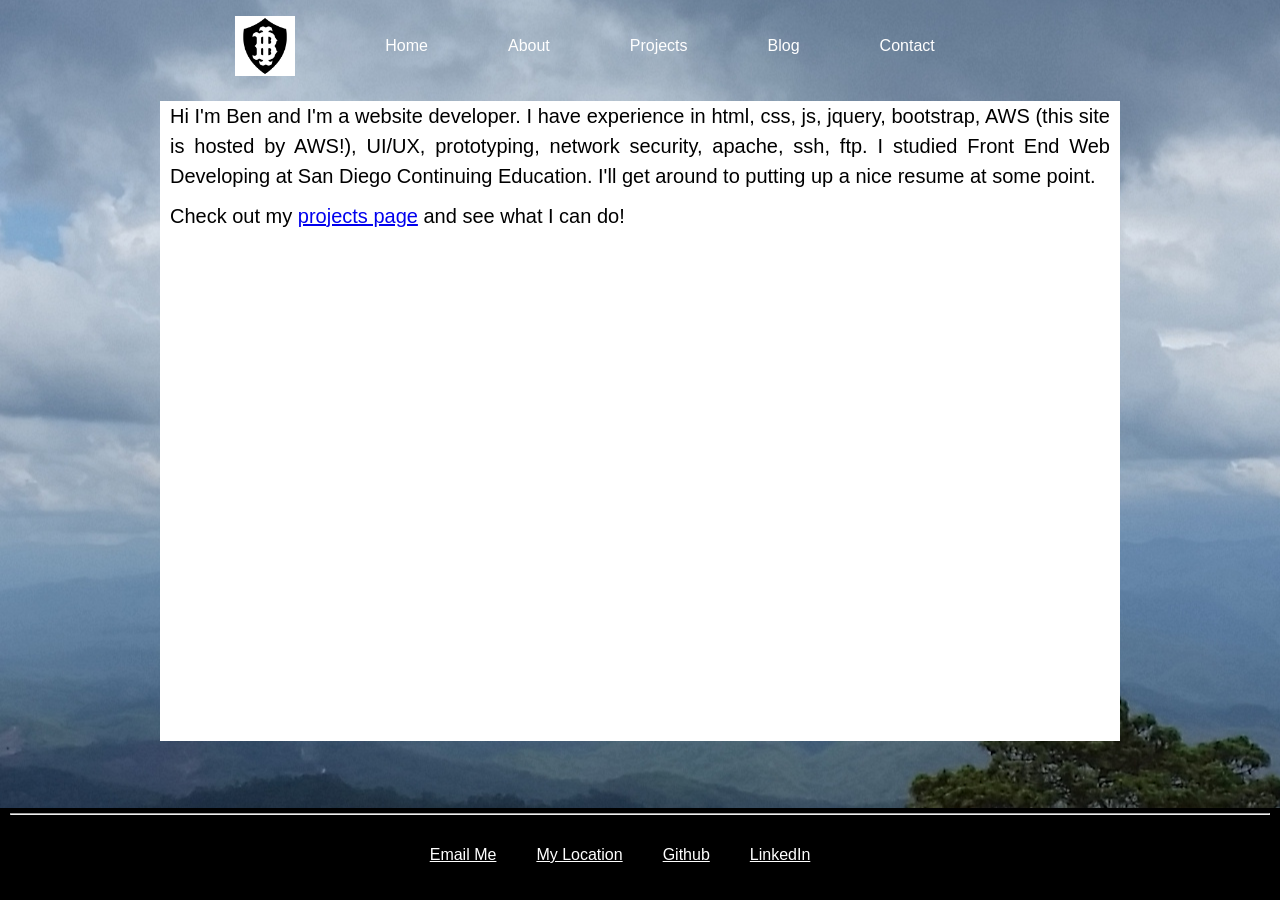
==== aboutme/index.html @ 7b83dccc "Added website files" ====
<!DOCTYPE html>
<html>

<head>
    <meta charset="UTF-8">
    <meta name="viewport" content="width=device-width, initial-scale=1.0">
    <meta http-equiv="X-UA-Compatible" content="ie=edge">
    <title>About Me</title>
    <script src="https://code.jquery.com/jquery-3.3.1.min.js"></script>
<!--Include fontawesome for the 3 line icon for the menu when screen is small-->
    <link rel="stylesheet" href="https://use.fontawesome.com/releases/v5.6.3/css/all.css">
    <script src="/index.js"></script>
    <link rel="stylesheet" href="/index.css">
</head>
<body>
    <div class="wrapper">
        <header>
        <nav class="navbar">
            <div class="menu-icon">
                <i class="fa fa-bars fa-2x"></i>
            </div>
            <ul>
                <a href="/index.html" class="logo"><img src="/assets/logos/IBlogo.jpeg">
                </a>
            </ul>
            <div class="menu">
                <ul>
                    <li><a href="/index.html">Home</a></li>
                    <li><a class="nav-link disabled" href="/aboutme/">About</a></li>
                    <li><a href="/projects/">Projects</a></li>
                    <li><a class="nav-link disabled" href="/blog/">Blog</a></li>
                    <li><a class="nav-link disabled" href="/contact/">Contact</a></li>
                </ul>
            </div>
        </nav>
        </header>
    <main>
        <p>
            Hi I'm Ben and I'm a website developer. I have experience in html, css, js, jquery, bootstrap, AWS (this site is hosted by AWS!), UI/UX, prototyping, network security, apache, ssh, ftp.
            I studied Front End Web Developing at San Diego Continuing Education. I'll get around to putting up a nice resume at some point.
        </p>
        <p>
            Check out my <a href="/projects/">projects page</a> and see what I can do!
        </p>
    </main>
    </div>
</body>
<footer>
    <hr>
    <ul>
        <li>
            <a id="emailMe" href="mailto:bensevcik+webdev@gmail.com">Email Me</a> 
        </li>
        <li>
            <a id ="mapMe" href="https://www.google.com/maps/place/San+Diego,+CA/@32.606528,-117.2295819,9.5z/data=!4m5!3m4!1s0x80d9530fad921e4b:0xd3a21fdfd15df79!8m2!3d32.715738!4d-117.1610838">My Location</a>
        </li>
        <li>
            <a id="githubMe" href="https://www.github.com/bsevcik">Github</a>
        </li>
        <li>
            <a id="linkedInMe" href="https://www.linkedin.com/in/ben-sevcik-3a6634139/">LinkedIn</a>
        </li>
    </ul>    
</footer>
</html>
---- index.css ----
html, body {
    margin: 0;
    padding: 0;
    width: 100%;
}
body {
    font-family: "Helvetica Neue",sans-serif;
    font-weight: lighter;
    background: url(/assets/images/naturepic.jpg) no-repeat 50% 50%;
}
header {
    width: 100%;
    height: 1px;
    background-size: cover;
}
main {
    clear:both;
    width: 90%;
    max-width: 960px;
    margin: 4em auto;
    font-size: 20px;
    line-height: 30px;
    text-align: justify;
    margin: 100px auto 100px auto;
    background: white;
    opacity: 1;
    transition: 1s;
    min-height: 40rem;
}
main > p {
    opacity: 1;
    margin: 10px;
}
.logo {
    position: fixed;
    /* float: left; */
    margin: 16px 46px;
    font-size: 20px;
    letter-spacing: 2px;
}
nav {
    position: fixed;
    width: 100%;
    line-height: 60px;
    min-width: 840px;
    display: flex;
    justify-content: center;
    transition: 1s;
}
footer {
    position: fixed;
    bottom: 0;
    left: 0;
    background: #000;
    width: 100%;
    height: 92px;
    line-height: 60px;
    min-width: 840px;
    /* display: flex;
    justify-content: center; */
    /* transition: 1s; */
}
footer hr, footer ul li, footer a {
    margin: 5px 10px 5px 10px;
    color: #fff;
}
nav img {
    height: 60px;
}
nav ul, footer ul {
    display: flex;
    justify-content: center;
    line-height: 60px;
    list-style: none;
    background: rgba(0, 0, 0, 0);
    overflow: hidden;
    color: #fff;
    padding: 0;
    text-align: right;
    margin: 0;
    padding-right: 40px;
    transition: 1s;
}
nav > div.menu > ul > li:nth-child(1) {
    padding-left: 80px;
}
nav.black ul {
    background: #000;
}
nav ul li {
    display: inline-block;
    padding: 16px 40px;;
}
nav ul li a {
    text-decoration: none;
    color: #fff;
    font-size: 16px;
}
a:hover {
    color: brown;
}
a[href^="tel:"]:before {
    content: "\260E";
/*    display: block;*/
    margin-right: 0.5em;
}
.menu-icon {
    line-height: 60px;
    width: 100%;
    background: #000;
    text-align: right;
    box-sizing: border-box;
    padding: 15px 24px;
    cursor: pointer;
    color: #fff;
    display: none;
}

@media(max-width: 786px) {
    nav, footer {
        position: fixed;
        width: 100%;
        line-height: 60px;
        min-width: 0;
        display: block;
    }
    nav ul:first-of-type {
        display: block;
        float: left;
    }
    .logo {
        position: fixed;
        top: 0;
        left: 5px;
    }
    nav ul {
        max-height: 0px;
        background: #000;
        line-height: 0;
        width: 100%
    }
    nav.black ul {
        background: #000;
    }
    nav > div.menu > ul > li:nth-child(1) {
    padding-left: 24px;
    }
    nav ul li {
        box-sizing: border-box;
        width: 100%;
        padding-left: none;
        padding: 24px;
        text-align: center;
    }
    .menu-icon {
        display: block;
    }
    .showing {
        max-height: 15em;
/*        width: 100%;*/
    }
    .slidecontent {
        margin-top: 350px;
    }
}
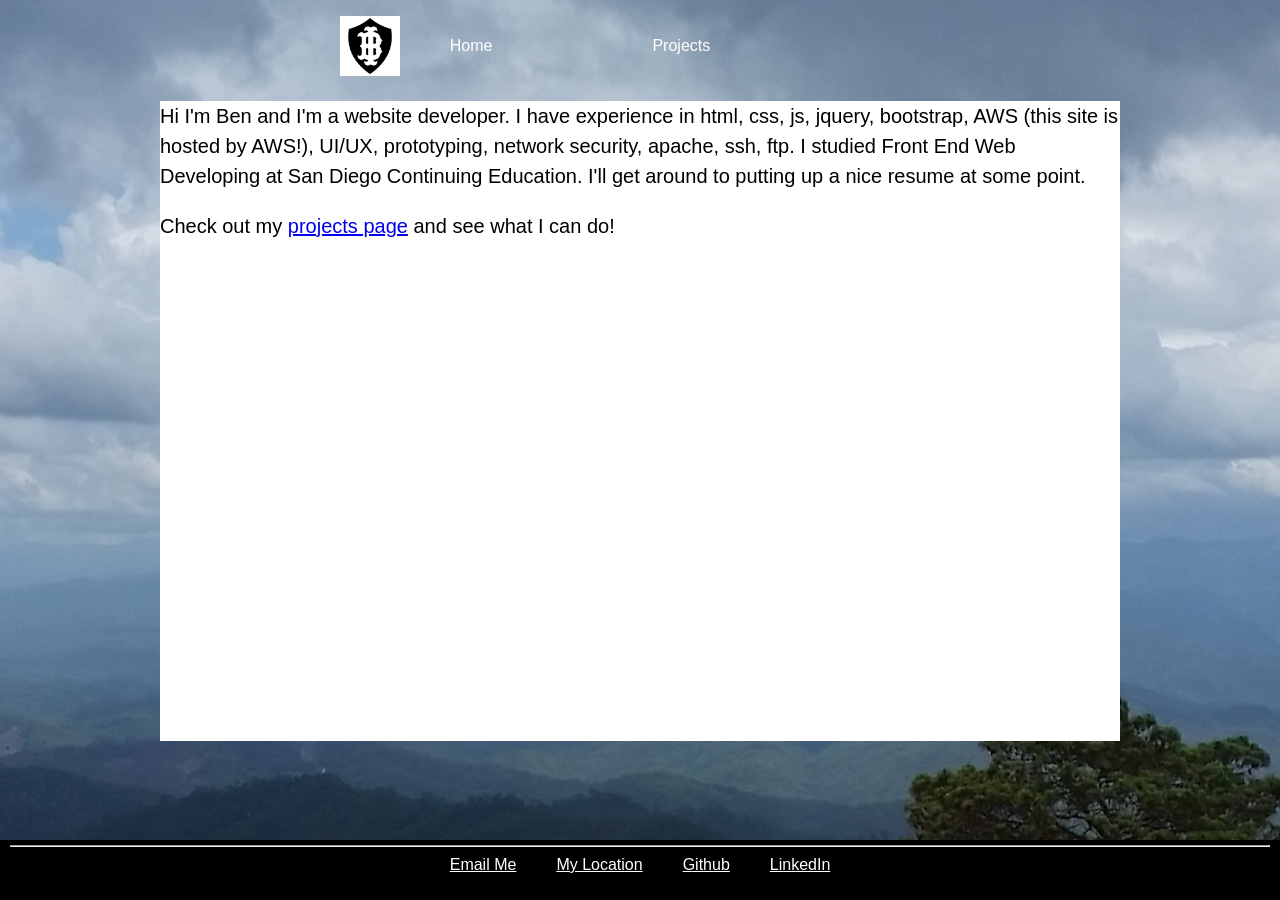
==== commit e0901359: "updated github files" ====
--- a/aboutme/index.html
+++ b/aboutme/index.html
@@ -2,6 +2,12 @@
 <html>
 
 <head>
+<!-- Global site tag (gtag.js) - Google Analytics -->
+    <script async src="https://www.googletagmanager.com/gtag/js?id=UA-135177424-1"></script>
+    <script>window.dataLayer = window.dataLayer || [];
+    function gtag(){dataLayer.push(arguments);}
+    gtag('js', new Date());
+    gtag('config', 'UA-135177424-1');</script>
     <meta charset="UTF-8">
     <meta name="viewport" content="width=device-width, initial-scale=1.0">
     <meta http-equiv="X-UA-Compatible" content="ie=edge">
--- a/index.css
+++ b/index.css
@@ -6,7 +6,7 @@
 body {
     font-family: "Helvetica Neue",sans-serif;
     font-weight: lighter;
-    background: url(/assets/images/naturepic.jpg) no-repeat 50% 50%;
+    background: url(/assets/images/naturepic.jpg) repeat-y 50% 50%;
 }
 header {
     width: 100%;
@@ -16,21 +16,75 @@
 main {
     clear:both;
     width: 90%;
+    /* min-width: 480px; */
     max-width: 960px;
+    min-height: 135px;
     margin: 4em auto;
     font-size: 20px;
     line-height: 30px;
-    text-align: justify;
     margin: 100px auto 100px auto;
     background: white;
     opacity: 1;
     transition: 1s;
     min-height: 40rem;
 }
-main > p {
-    opacity: 1;
+section {
     margin: 10px;
-}
+    /* display: flex; */
+}
+section > p {
+    margin: 10px 0 10px 0;
+    /* opacity: 1; */
+    /* margin: 10px; */
+}
+section h4 {
+    text-align: center;
+}
+.cardContainer {
+    display: flex;
+    justify-content: space-around;
+    align-items: stretch;
+}
+.card {
+    width: 29%;
+    min-height: 410px;
+    border: 1px solid black;
+    border-radius: 10px;
+    padding: 0 9px 0 9px;
+    margin: 0 10px 10px 10px;
+    /* display: flex; */
+}
+/* .card:hover {
+    background: #bebebe;
+} */
+.card img {
+    width: 100%;
+    height: 320px;
+    overflow: hidden;
+    border: 1px solid black;
+    border-radius: 10px;
+}
+/* .space-between {
+    display: flex;
+    align-items: space-between;
+} */
+/* .card h4:nth-child(2) {
+    align-self: flex-end;
+} */
+.pCenter {
+    width: 100%;
+    text-align: center;
+    padding-top: 10px;
+    padding-bottom: 10px;
+    clear: both;
+    /* align-self: flex-start; */
+}
+.card > p {
+   text-align: left;
+}
+/* section > p:last-of-type {
+    align-self: flex-end;
+} */
 .logo {
     position: fixed;
     /* float: left; */
@@ -47,76 +101,86 @@
     justify-content: center;
     transition: 1s;
 }
+.disabled {
+    display: none;
+    width: 0;
+    height: 0;
+}
+nav img {
+    height: 60px;
+}
+nav ul, footer ul {
+    display: flex;
+    justify-content: center;
+    line-height: 60px;
+    list-style: none;
+    background: rgba(0, 0, 0, 0);
+    overflow: hidden;
+    color: #fff;
+    padding: 0;
+    text-align: right;
+    margin: 0;
+    /* padding-right: 40px; */
+    transition: 1s;
+}
+nav > div.menu > ul > li:nth-child(1) {
+    padding-left: 80px;
+}
+nav.black ul {
+    background: #000;
+}
+nav ul li {
+    display: inline-block;
+    padding: 16px 40px;;
+}
+nav ul li a {
+    text-decoration: none;
+    color: #fff;
+    font-size: 16px;
+}
+a:hover {
+    color: brown;
+}
+a[href^="tel:"]:before {
+    content: "\260E";
+    /*    display: block;*/
+    margin-right: 0.5em;
+}
+.menu-icon {
+    line-height: 60px;
+    width: 100%;
+    background: #000;
+    text-align: right;
+    box-sizing: border-box;
+    padding: 15px 24px;
+    cursor: pointer;
+    color: #fff;
+    display: none;
+}
 footer {
     position: fixed;
     bottom: 0;
     left: 0;
     background: #000;
     width: 100%;
-    height: 92px;
-    line-height: 60px;
+    height: 60px;
+    line-height: 45px;
     min-width: 840px;
-    /* display: flex;
-    justify-content: center; */
-    /* transition: 1s; */
-}
+}
+/* footer ul {
+    display: flex;
+    justify-content: center;
+    text-align: center; 
+} */
 footer hr, footer ul li, footer a {
+    line-height: 1em;
     margin: 5px 10px 5px 10px;
     color: #fff;
 }
-nav img {
-    height: 60px;
-}
-nav ul, footer ul {
-    display: flex;
-    justify-content: center;
-    line-height: 60px;
-    list-style: none;
-    background: rgba(0, 0, 0, 0);
-    overflow: hidden;
-    color: #fff;
-    padding: 0;
-    text-align: right;
-    margin: 0;
-    padding-right: 40px;
-    transition: 1s;
-}
-nav > div.menu > ul > li:nth-child(1) {
-    padding-left: 80px;
-}
-nav.black ul {
-    background: #000;
-}
-nav ul li {
-    display: inline-block;
-    padding: 16px 40px;;
-}
-nav ul li a {
-    text-decoration: none;
-    color: #fff;
-    font-size: 16px;
-}
-a:hover {
-    color: brown;
-}
-a[href^="tel:"]:before {
-    content: "\260E";
-/*    display: block;*/
-    margin-right: 0.5em;
-}
-.menu-icon {
-    line-height: 60px;
-    width: 100%;
-    background: #000;
-    text-align: right;
-    box-sizing: border-box;
-    padding: 15px 24px;
-    cursor: pointer;
-    color: #fff;
-    display: none;
-}
-
-@media(max-width: 786px) {
+@media(max-width: 768px) {
+    main {
+        border-radius: 10px;
+    }
     nav, footer {
         position: fixed;
         width: 100%;
@@ -163,3 +227,19 @@
         margin-top: 350px;
     }
 }
+@media(max-width: 740px) {
+    main {
+        width: 95%;
+    }
+    .cardContainer {
+        display: flex;
+        flex-wrap: wrap;
+    }
+    .card {
+        width: 90%;
+    }
+    .card img {
+        /* width: 100%; */
+        height: auto;
+    }
+}
